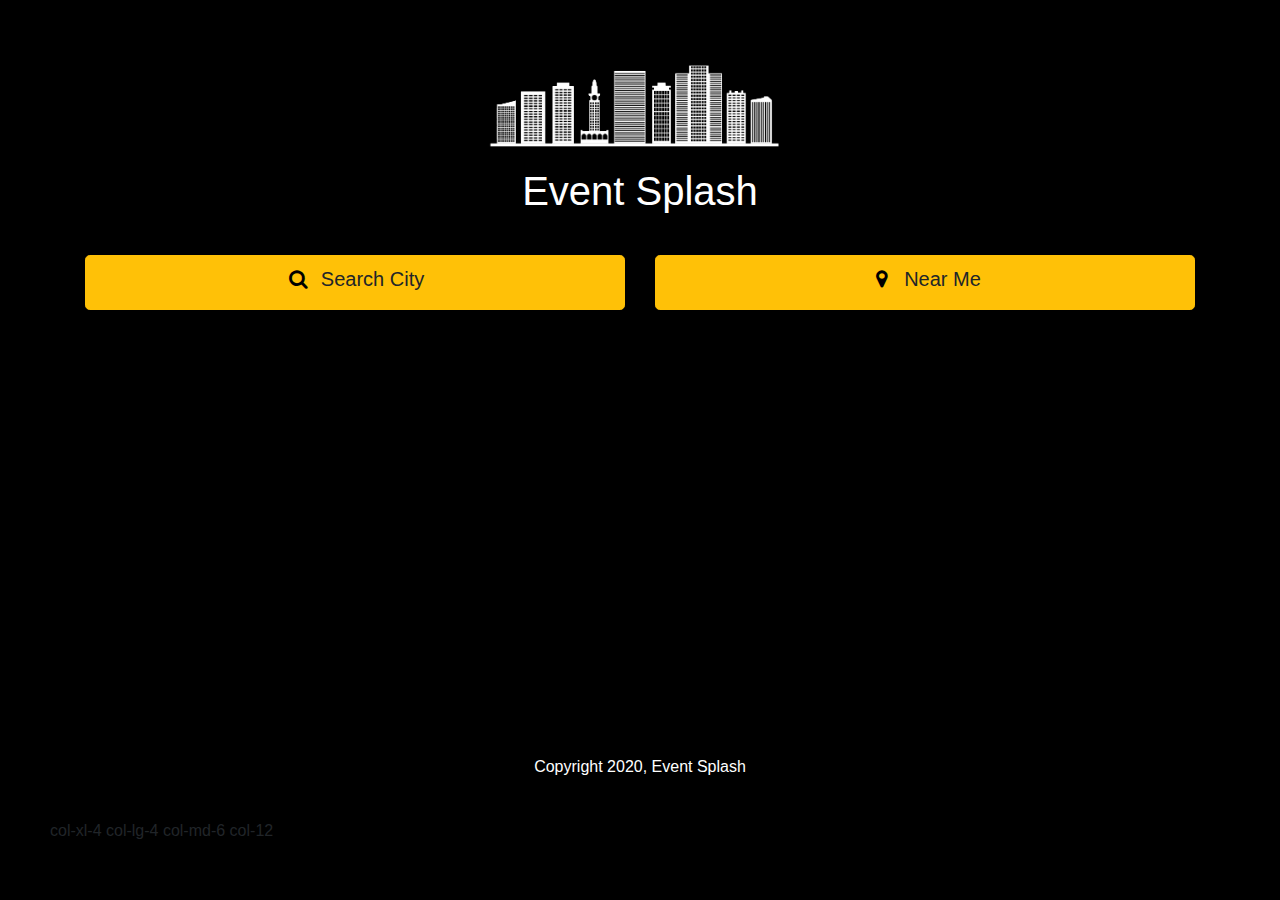
==== index.html @ 454b464d "added search field after near me" ====
<html lang="en">
  <head>
    <!-- Required meta tags -->
    <meta charset="utf-8">
    <meta name="viewport" content="width=device-width, initial-scale=1, shrink-to-fit=no">
    <!-- Bootstrap CSS -->
    <link rel="stylesheet" href="https://stackpath.bootstrapcdn.com/bootstrap/4.4.1/css/bootstrap.min.css" integrity="sha384-Vkoo8x4CGsO3+Hhxv8T/Q5PaXtkKtu6ug5TOeNV6gBiFeWPGFN9MuhOf23Q9Ifjh" crossorigin="anonymous">
    <title>Event Finder</title>
    <link rel="stylesheet" href="assets/styles/style.css">
    <link rel="stylesheet" href="https://cdnjs.cloudflare.com/ajax/libs/font-awesome/4.7.0/css/font-awesome.min.css">
  </head>
  <body>
    <!--LOGO-->
  
      <img class="center" src="assets/images/skyline.png"  alt="skyline">

      <div class="col-12 ">
      <h1>Event Splash</h1>
      </div>
      <div  class="container">
    <div id="landPageHolder">
      
      <!--USER INPUT CITY-->
      
        <div class="row">
          <div class="offset 1 col-xl-6 col-lg-6 col-md-4 col-sm-3">
            <div class=" input-group mb-3">
              <button type="button" class="btn btn-warning btn-lg btn-block" id="searchCity" onclick=""><i id="searchIcon" class="fa fa-search" aria-hidden="true"></i>Search City</button>
            </div>
          </div>
          <div class="col-xl-6 col-lg-6 col-md-4 col-sm-3">
            <button type="button" class="btn btn-warning btn-lg btn-block" id="nearMe"><i id="nearMeIcon" class="fa fa-map-marker" aria-hidden="true"></i>Near Me</button>
          </div>
        </div>
      </div>
      

    <br>

        <div id="searchCityholder">
          <div class="offset-2 col-8 offset-2">
              <div class="input-group mb-3">
                <input id="cityInput" type="text" class="form-control" placeholder="City" aria-label="Recipient's username" aria-describedby="button-addon2" id="city">
                <div class="input-group-append">
                  <button class="btn btn-warning btn-outline-secondary" type="button" id="findCity"><i id="searchIcon2" class="fa fa-search" aria-hidden="true"></i>Submit</button>
                </div>
              </div>
           </div> 
       
      <!--NEAR ME-->         
             
           
    </div>
     
      <!--NEAR ME-->
  
  



<div class="ticketMaster"></div>
  
    <div class="row containerRow">
    
    
    
    </div>
  


 
  
    <div class="row containerRowTwo"></div>
  

  


  
  

  



</div>
         <!-- Optional JavaScript -->
    <!-- jQuery first, then Popper.js, then Bootstrap JS -->
    <script src="https://ajax.googleapis.com/ajax/libs/jquery/3.4.1/jquery.min.js"></script>
    <script src="https://cdn.jsdelivr.net/npm/popper.js@1.16.0/dist/umd/popper.min.js" integrity="sha384-Q6E9RHvbIyZFJoft+2mJbHaEWldlvI9IOYy5n3zV9zzTtmI3UksdQRVvoxMfooAo" crossorigin="anonymous"></script>
    <script src="https://stackpath.bootstrapcdn.com/bootstrap/4.4.1/js/bootstrap.min.js" integrity="sha384-wfSDF2E50Y2D1uUdj0O3uMBJnjuUD4Ih7YwaYd1iqfktj0Uod8GCExl3Og8ifwB6" crossorigin="anonymous"></script>
    <script src="assets/script/main.js"></script>
  
  
    <div id="footer" class="footer">
      <p>Copyright 2020, Event Splash</p>
    </div>

  </body>

 
  <br>
  


</html>

col-xl-4 col-lg-4 col-md-6 col-12
---- assets/styles/style.css ----
body {
	background-color:black;
  padding: 50px;
 
}


.loader {
  border: 16px solid #f3f3f3; /* Light grey */
  border-top: 16px solid orange; /* orange */
  border-radius: 50%;
  width: 120px;
  height: 120px;
  margin: auto;
  animation: spin 2s linear infinite;
}

@keyframes spin {
  0% { transform: rotate(0deg); }
  100% { transform: rotate(360deg); }
}

#navbar {
  background: transparent!important;

}
#navbar button {
  margin-right: 10px;
}

#navbar button:hover {
  background-color: orange;
  outline-color: orange;
}

.btn-outline-success {
  color: orange ;
  border-color: orange !important;
}


#nearMeIcon {
  color: black;
  height: 25px;
  width: 25px;
  margin-bottom: 7px;
  margin-right: 10px;
  
}

#searchIcon {
  color: black;
  height: 25px;
  width: 25px;
  margin-bottom: 7px;
  margin-right: 10px;
  
}

#searchIcon2 {
  color: black;
  height: 15px;
  width: 15px;
  margin-right: 10px;
  
}

#findCity {
  text-align: center;
  color: black;
}

#footer{
color: white;
}

#footer1{

  width: 100%;
  background-color: transparent;
  color: white;
  text-align: center;
  margin-top: 50px;;
}

.capital{
  width: auto;
}

h1{
  color:white;
text-align: center;
margin-bottom: 40px;
}

h5{
  color:white;

}
P{
  color:white;

}
.container{
    
    text-align: center;
    background-color: black;
    min-height: 500px;
  }

 
  .center {
    
    display: block;
    margin-left: auto;
    margin-right: auto;
    width: 50%;
    
  }
 
  .card-img-top{
    border-style: solid;
     border-color: orange;
  }

  .card-body{
    background-color: black;
    height: 300px;
  }

  .card-text {
    height: 120px;
    overflow: hidden;
  }

  .footer {
    
   
    width: 100%;
    background-color: transparent;
    color: white;
    text-align: center;
  }
  .card {
    margin-bottom: 20px;
  }
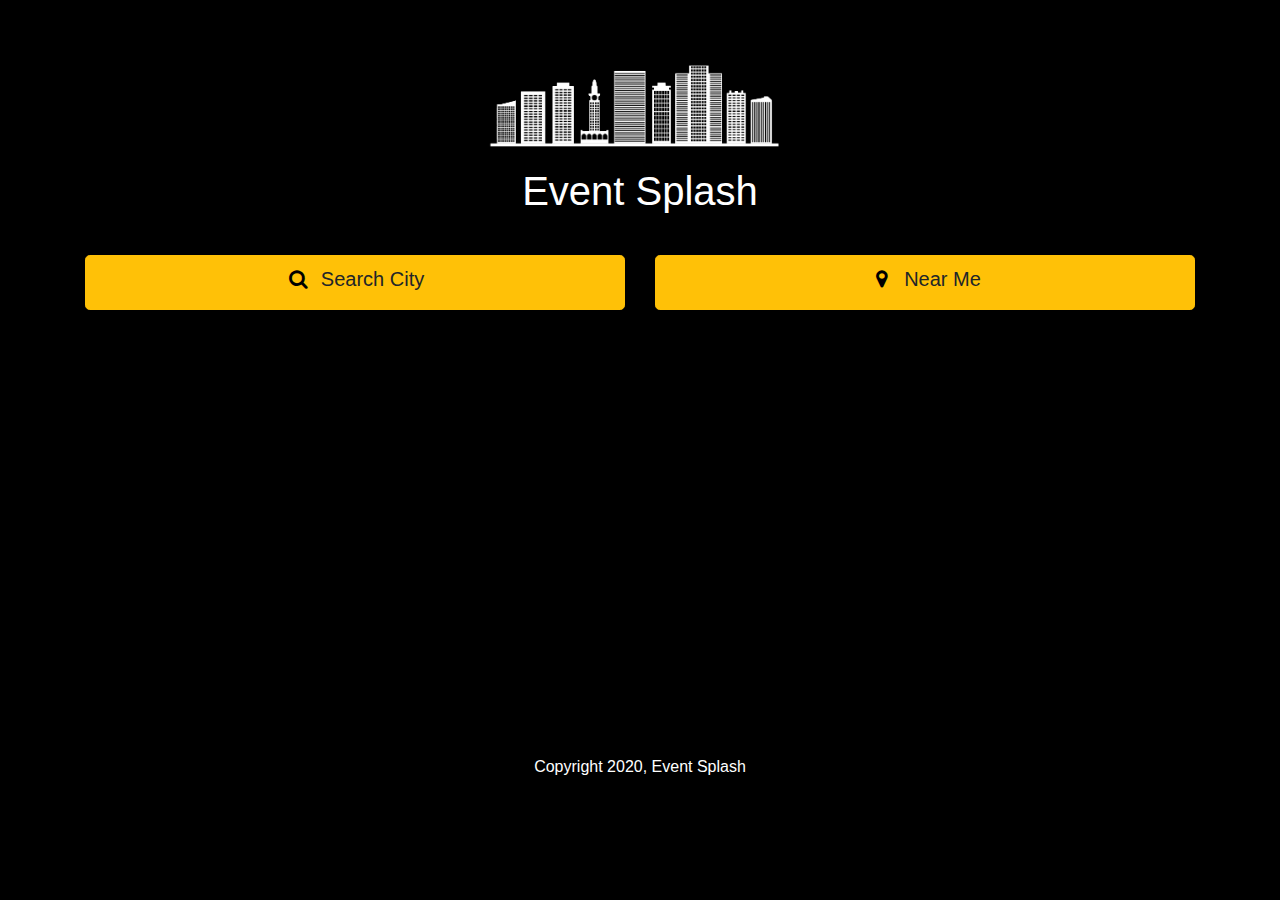
==== commit 48a41dc9: "updated near me button on results page" ====
--- a/index.html
+++ b/index.html
@@ -38,11 +38,14 @@
     <br>
 
         <div id="searchCityholder">
-          <div class="offset-2 col-8 offset-2">
+          <div class="offset-2 col-8">
               <div class="input-group mb-3">
                 <input id="cityInput" type="text" class="form-control" placeholder="City" aria-label="Recipient's username" aria-describedby="button-addon2" id="city">
                 <div class="input-group-append">
                   <button class="btn btn-warning btn-outline-secondary" type="button" id="findCity"><i id="searchIcon2" class="fa fa-search" aria-hidden="true"></i>Submit</button>
+                </div>
+                <div class="input-group-append">
+                  <button class="btn btn-warning btn-outline-secondary" type="button" id="nearMe2"><i class="fa fa-map-marker" id="nearMeIcon2" aria-hidden="true"></i>Near Me</button>
                 </div>
               </div>
            </div> 
@@ -50,7 +53,7 @@
       <!--NEAR ME-->         
              
            
-    </div>
+        </div>
      
       <!--NEAR ME-->
   
@@ -71,7 +74,7 @@
  
   
     <div class="row containerRowTwo"></div>
-  
+  </div>
 
   
 
@@ -103,6 +106,4 @@
   
 
 
-</html>
-
-col-xl-4 col-lg-4 col-md-6 col-12+</html>--- a/assets/styles/style.css
+++ b/assets/styles/style.css
@@ -68,6 +68,15 @@
 #findCity {
   text-align: center;
   color: black;
+}
+
+#nearME2 {
+  text-align: center;
+  color: black;
+}
+
+#nearMeIcon2 {
+  margin-right: 10px;
 }
 
 #footer{
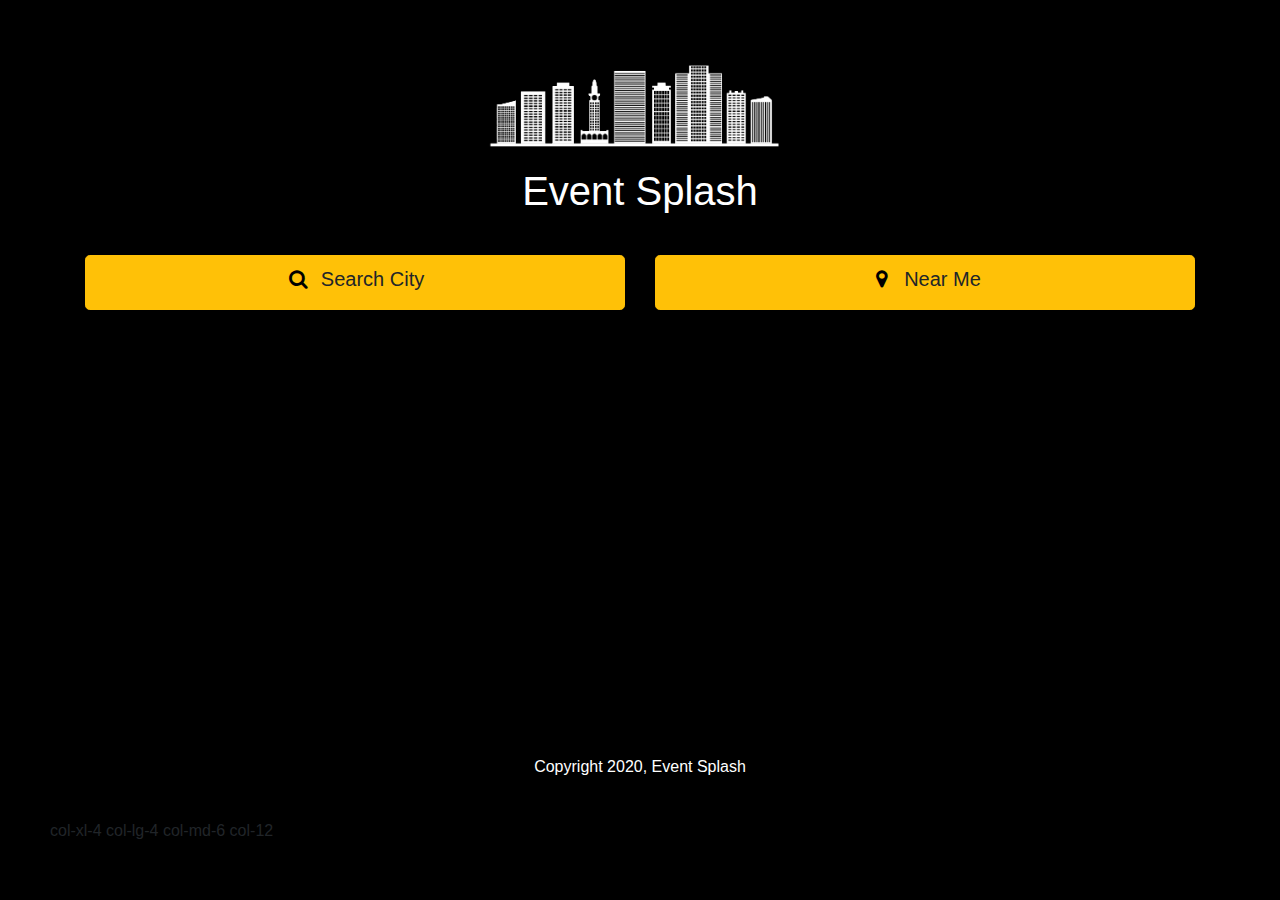
==== commit 91f2e9af: "updated" ====
--- a/index.html
+++ b/index.html
@@ -106,4 +106,6 @@
   
 
 
-</html>+</html>
+
+col-xl-4 col-lg-4 col-md-6 col-12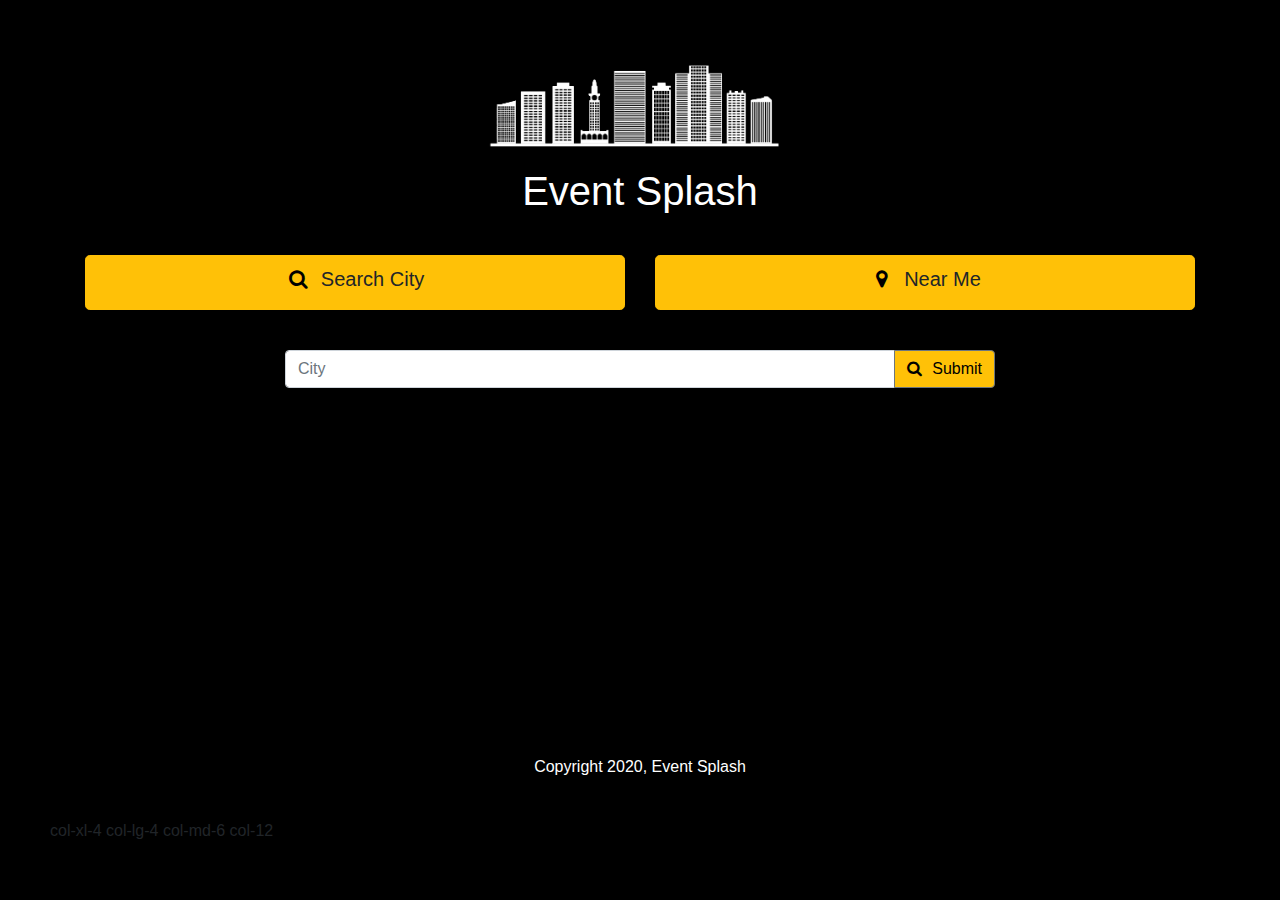
==== commit 462bf08a: "test" ====
--- a/index.html
+++ b/index.html
@@ -38,14 +38,11 @@
     <br>
 
         <div id="searchCityholder">
-          <div class="offset-2 col-8">
+          <div class="offset-2 col-8 offset-2">
               <div class="input-group mb-3">
                 <input id="cityInput" type="text" class="form-control" placeholder="City" aria-label="Recipient's username" aria-describedby="button-addon2" id="city">
                 <div class="input-group-append">
                   <button class="btn btn-warning btn-outline-secondary" type="button" id="findCity"><i id="searchIcon2" class="fa fa-search" aria-hidden="true"></i>Submit</button>
-                </div>
-                <div class="input-group-append">
-                  <button class="btn btn-warning btn-outline-secondary" type="button" id="nearMe2"><i class="fa fa-map-marker" id="nearMeIcon2" aria-hidden="true"></i>Near Me</button>
                 </div>
               </div>
            </div> 
@@ -53,7 +50,7 @@
       <!--NEAR ME-->         
              
            
-        </div>
+    </div>
      
       <!--NEAR ME-->
   
@@ -74,7 +71,7 @@
  
   
     <div class="row containerRowTwo"></div>
-  </div>
+  
 
   
 
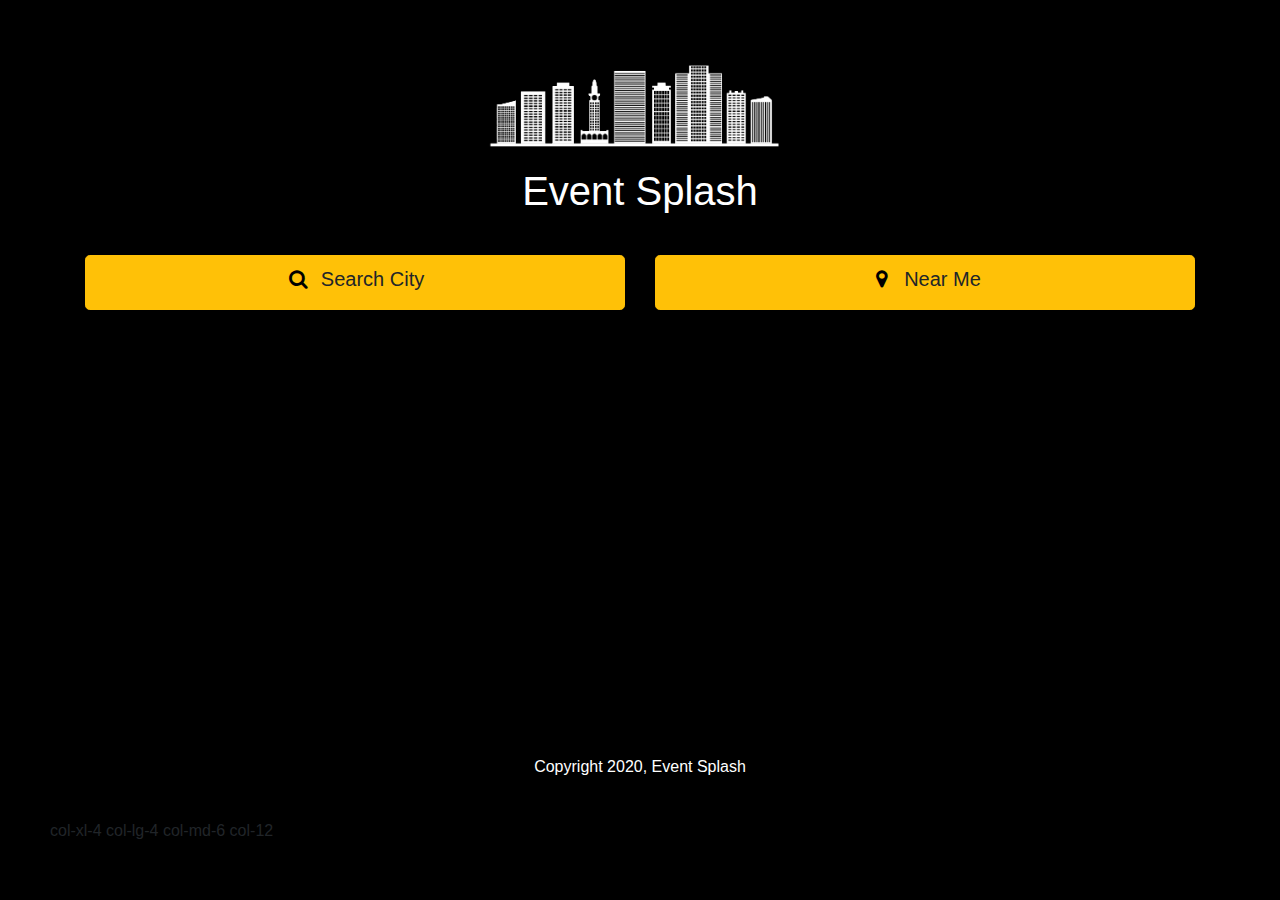
==== commit 6bd290a1: "Merge pull request #34 from ezequiell323/Nick2" ====
--- a/index.html
+++ b/index.html
@@ -38,11 +38,14 @@
     <br>
 
         <div id="searchCityholder">
-          <div class="offset-2 col-8 offset-2">
+          <div class="offset-2 col-8">
               <div class="input-group mb-3">
                 <input id="cityInput" type="text" class="form-control" placeholder="City" aria-label="Recipient's username" aria-describedby="button-addon2" id="city">
                 <div class="input-group-append">
                   <button class="btn btn-warning btn-outline-secondary" type="button" id="findCity"><i id="searchIcon2" class="fa fa-search" aria-hidden="true"></i>Submit</button>
+                </div>
+                <div class="input-group-append">
+                  <button class="btn btn-warning btn-outline-secondary" type="button" id="nearMe2"><i class="fa fa-map-marker" id="nearMeIcon2" aria-hidden="true"></i>Near Me</button>
                 </div>
               </div>
            </div> 
@@ -50,7 +53,7 @@
       <!--NEAR ME-->         
              
            
-    </div>
+        </div>
      
       <!--NEAR ME-->
   
@@ -71,7 +74,7 @@
  
   
     <div class="row containerRowTwo"></div>
-  
+  </div>
 
   
 
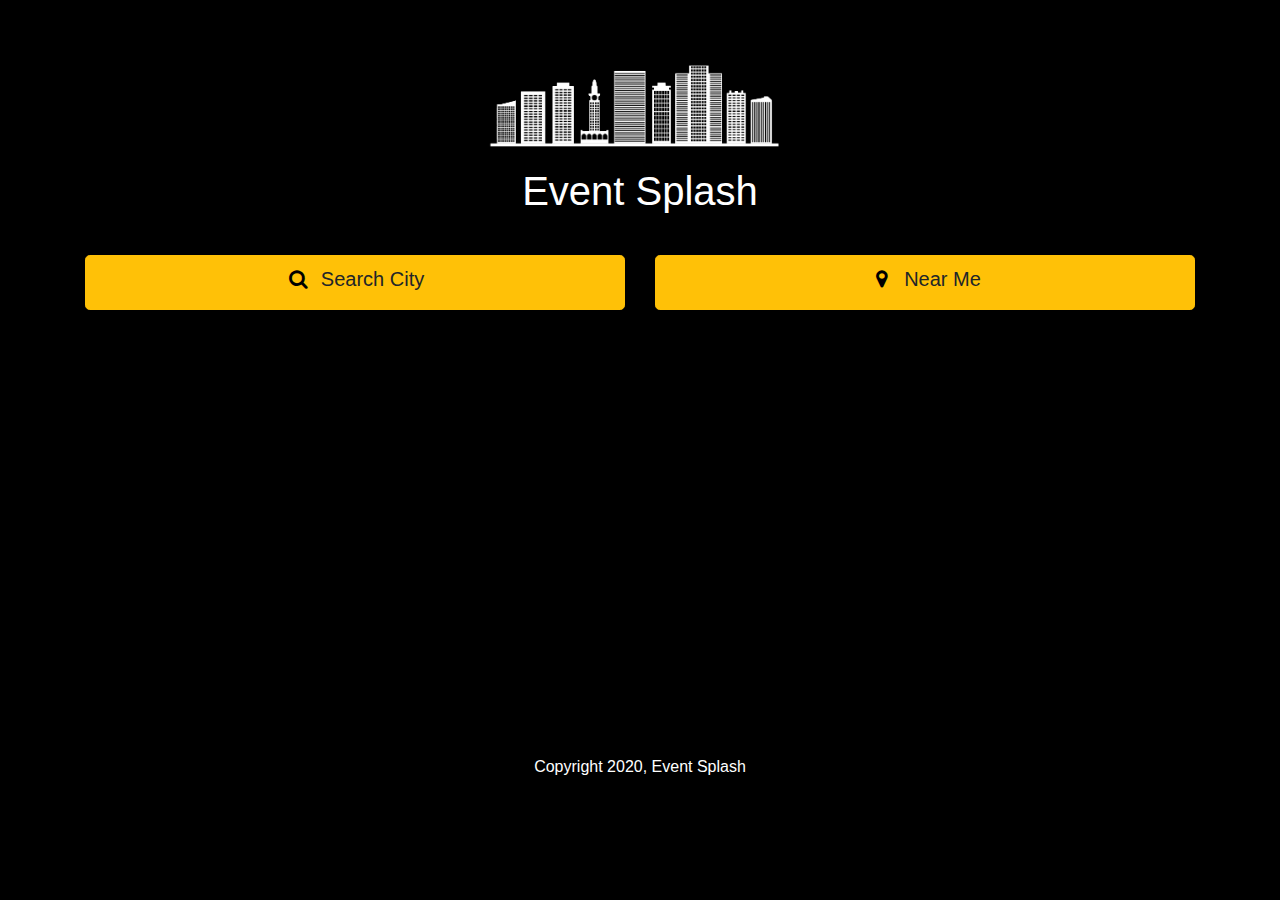
==== commit 95986da8: "added second html, changed length of search" ====
--- a/index.html
+++ b/index.html
@@ -5,7 +5,7 @@
     <meta name="viewport" content="width=device-width, initial-scale=1, shrink-to-fit=no">
     <!-- Bootstrap CSS -->
     <link rel="stylesheet" href="https://stackpath.bootstrapcdn.com/bootstrap/4.4.1/css/bootstrap.min.css" integrity="sha384-Vkoo8x4CGsO3+Hhxv8T/Q5PaXtkKtu6ug5TOeNV6gBiFeWPGFN9MuhOf23Q9Ifjh" crossorigin="anonymous">
-    <title>Event Finder</title>
+    <title>Event Splash</title>
     <link rel="stylesheet" href="assets/styles/style.css">
     <link rel="stylesheet" href="https://cdnjs.cloudflare.com/ajax/libs/font-awesome/4.7.0/css/font-awesome.min.css">
   </head>
@@ -30,6 +30,7 @@
           </div>
           <div class="col-xl-6 col-lg-6 col-md-4 col-sm-3">
             <button type="button" class="btn btn-warning btn-lg btn-block" id="nearMe"><i id="nearMeIcon" class="fa fa-map-marker" aria-hidden="true"></i>Near Me</button>
+            
           </div>
         </div>
       </div>
@@ -38,7 +39,7 @@
     <br>
 
         <div id="searchCityholder">
-          <div class="offset-2 col-8">
+          <div class="col-12">
               <div class="input-group mb-3">
                 <input id="cityInput" type="text" class="form-control" placeholder="City" aria-label="Recipient's username" aria-describedby="button-addon2" id="city">
                 <div class="input-group-append">
@@ -46,43 +47,23 @@
                 </div>
                 <div class="input-group-append">
                   <button class="btn btn-warning btn-outline-secondary" type="button" id="nearMe2"><i class="fa fa-map-marker" id="nearMeIcon2" aria-hidden="true"></i>Near Me</button>
+                  <div class="input-group-append">
+                    <button class="btn btn-warning btn-outline-secondary" type="button" id="targetYelp"><i class="fa fa-map-marker" id="nearMeIcon2" aria-hidden="true"></i>Restaurant</button>
+                  </div>
                 </div>
               </div>
            </div> 
-       
-      <!--NEAR ME-->         
-             
-           
         </div>
-     
-      <!--NEAR ME-->
-  
-  
-
-
 
 <div class="ticketMaster"></div>
   
     <div class="row containerRow">
-    
-    
-    
+
     </div>
-  
 
-
- 
   
     <div class="row containerRowTwo"></div>
   </div>
-
-  
-
-
-  
-  
-
-  
 
 
 
@@ -108,4 +89,3 @@
 
 </html>
 
-col-xl-4 col-lg-4 col-md-6 col-12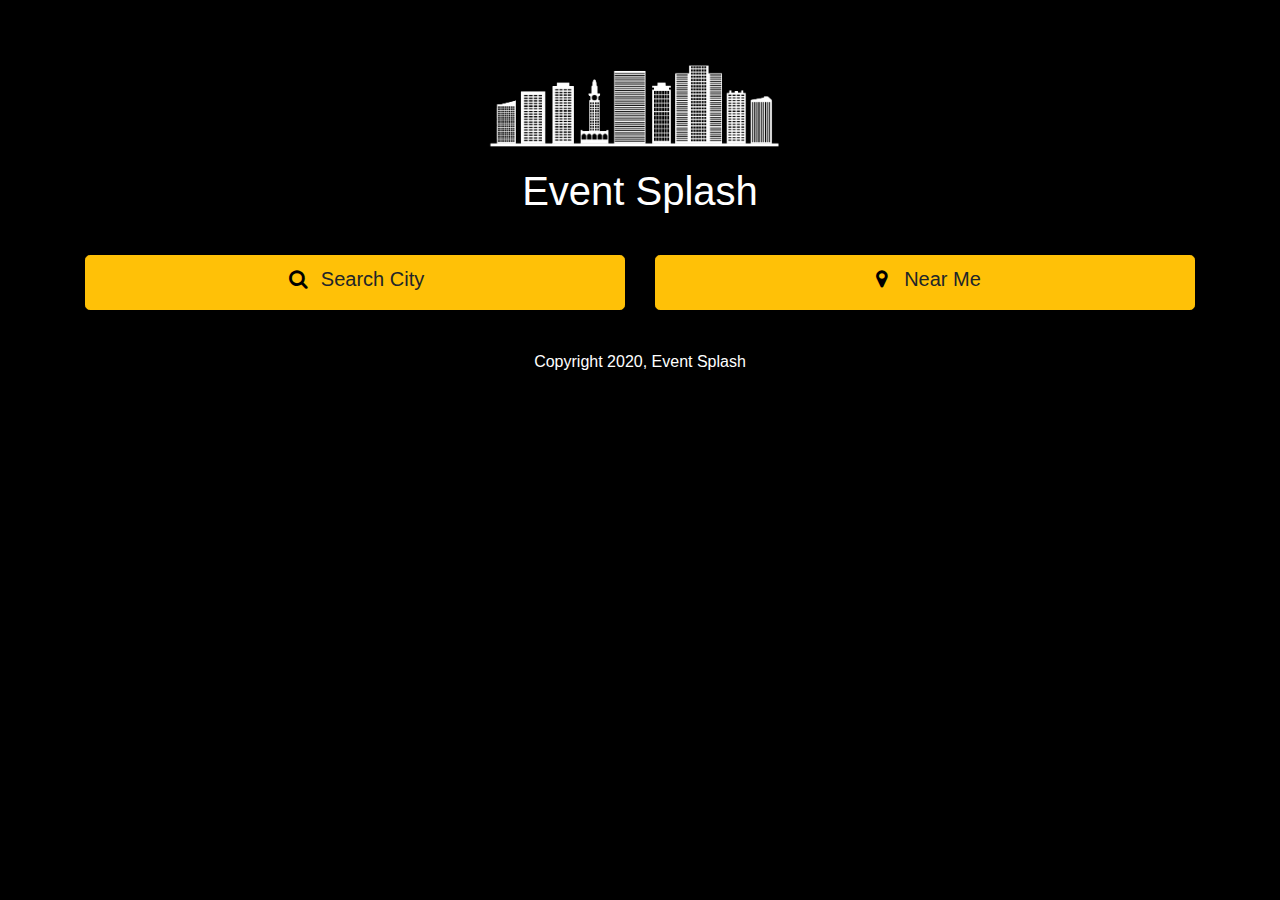
==== commit 0823e7a4: "added final features" ====
--- a/index.html
+++ b/index.html
@@ -48,7 +48,7 @@
                 <div class="input-group-append">
                   <button class="btn btn-warning btn-outline-secondary" type="button" id="nearMe2"><i class="fa fa-map-marker" id="nearMeIcon2" aria-hidden="true"></i>Near Me</button>
                   <div class="input-group-append">
-                    <button class="btn btn-warning btn-outline-secondary" type="button" id="targetYelp"><i class="fa fa-map-marker" id="nearMeIcon2" aria-hidden="true"></i>Restaurant</button>
+                    <button class="btn btn-warning btn-outline-secondary" type="button" id="targetYelp" onclick=openYelp()><i class="fa fa-map-marker" id="nearMeIcon2" aria-hidden="true"></i>Restaurant</button>
                   </div>
                 </div>
               </div>
@@ -63,11 +63,23 @@
 
   
     <div class="row containerRowTwo"></div>
-  </div>
+    <div id="resultYelp" class="container col-12">
+     
+       <div class="empty col-1">
+       </div>
+       <div class="row containerTwo"> </div>      
+        <table id="tableBuilder" class="table table-dark col-7">
+          <thead>
+           
+            </tr>
+          </thead>
+        </div>
+
+      </div>
 
 
 
-</div>
+    </div>
          <!-- Optional JavaScript -->
     <!-- jQuery first, then Popper.js, then Bootstrap JS -->
     <script src="https://ajax.googleapis.com/ajax/libs/jquery/3.4.1/jquery.min.js"></script>
